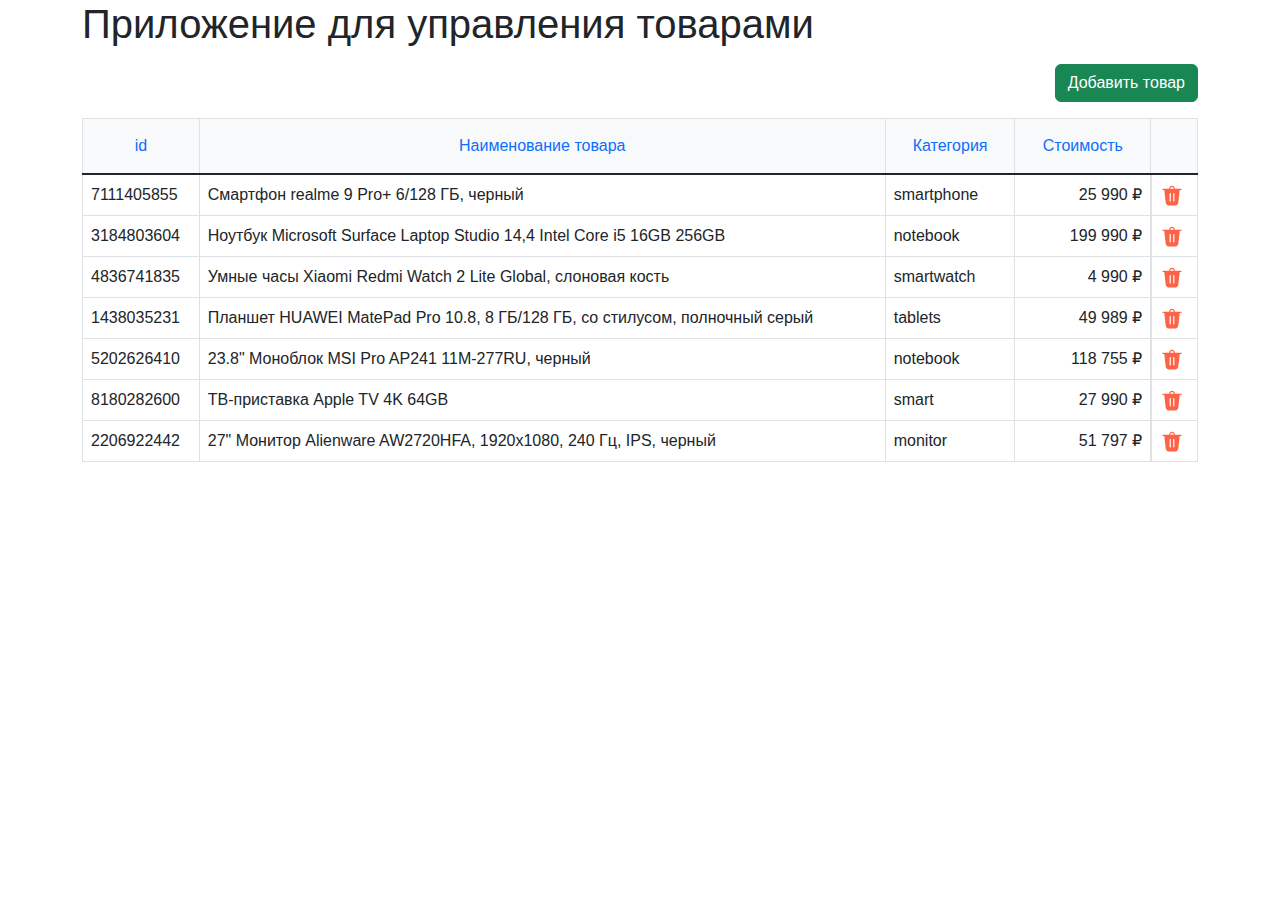
==== technoshop-cms/index.html @ 91b7c2df "first commit" ====
<!DOCTYPE html>
<html lang="ru">

<head>
  <meta charset="UTF-8">
  <meta http-equiv="X-UA-Compatible" content="IE=edge">
  <meta name="viewport" content="width=device-width, initial-scale=1.0">
  <title>CRM Techno Shop</title>

  <link rel="stylesheet" href="css/bootstrap.min.css">
  <link rel="stylesheet" href="css/style.css">

</head>

<body>
  <div class="container">
    <h1 class="mb-3">Приложение для управления товарами</h1>

    <button type="button" class="modal-open-btn btn btn-success d-block mb-3 ms-auto">Добавить товар</button>

    <div class="table-responsive">
      <table class="table table-bordered">
        <thead class="table-light wrapper-sort">
          <tr>
            <th><button class="btn-sort btn btn-link w-100 h-100 text-decoration-none" data-sort="id">id</button></th>
            <th><button class="btn-sort btn btn-link w-100 h-100 text-decoration-none" data-sort="title">Наименование товара</button></th>
            <th><button class="btn-sort btn btn-link w-100 h-100 text-decoration-none" data-sort="category">Категория</button></th>
            <th><button class="btn-sort btn btn-link w-100 h-100 text-decoration-none" data-sort="price">Стоимость</button></th>
            <th></th>
          </tr>
        </thead>
        <tbody class="table-group-divider table-goods">
          <tr class="table-row table-goods-item" data-id="7111405855">
            <td>7111405855</td>
            <td>Смартфон realme 9 Pro+ 6/128 ГБ, черный</td>
            <td>smartphone</td>
            <td class="text-end">25 990 &#8381;</td>
            <td class="d-flex">
              <button class="btn-table btn-delete">
                <svg width="30" height="30">
                  <use xlink:href="#delete" />
                </svg>
              </button>
            </td>
          </tr>
          <tr class="table-row table-goods-item" data-id="3184803604">
            <td>3184803604</td>
            <td>Ноутбук Microsoft Surface Laptop Studio 14,4 Intel Core i5 16GB 256GB</td>
            <td>notebook</td>
            <td class="text-end">199 990 &#8381;</td>
            <td class="d-flex">
              <button class="btn-table btn-delete">
                <svg width="30" height="30">
                  <use xlink:href="#delete" />
                </svg>
              </button>
            </td>
          </tr>
          <tr class="table-row table-goods-item" data-id="4836741835">
            <td>4836741835</td>
            <td>Умные часы Xiaomi Redmi Watch 2 Lite Global, слоновая кость</td>
            <td>smartwatch</td>
            <td class="text-end">4 990 &#8381;</td>
            <td class="d-flex">
              <button class="btn-table btn-delete">
                <svg width="30" height="30">
                  <use xlink:href="#delete" />
                </svg>
              </button>
            </td>
          </tr>
          <tr class="table-row table-goods-item" data-id="1438035231">
            <td>1438035231</td>
            <td>Планшет HUAWEI MatePad Pro 10.8, 8 ГБ/128 ГБ, со стилусом, полночный серый</td>
            <td>tablets</td>
            <td class="text-end">49 989 &#8381;</td>
            <td class="d-flex">
              <button class="btn-table btn-delete">
                <svg width="30" height="30">
                  <use xlink:href="#delete" />
                </svg>
              </button>
            </td>
          </tr>
          <tr class="table-row table-goods-item" data-id="5202626410">
            <td>5202626410</td>
            <td>23.8" Моноблок MSI Pro AP241 11M-277RU, черный</td>
            <td>notebook</td>
            <td class="text-end">118 755 &#8381;</td>
            <td class="d-flex">
              <button class="btn-table btn-delete">
                <svg width="30" height="30">
                  <use xlink:href="#delete" />
                </svg>
              </button>
            </td>
          </tr>
          <tr class="table-row table-goods-item" data-id="8180282600">
            <td>8180282600</td>
            <td>ТВ-приставка Apple TV 4K 64GB</td>
            <td>smart</td>
            <td class="text-end">27 990 &#8381;</td>
            <td class="d-flex">
              <button class="btn-table btn-delete">
                <svg width="30" height="30">
                  <use xlink:href="#delete" />
                </svg>
              </button>
            </td>
          </tr>
          <tr class="table-row table-goods-item" data-id="2206922442">
            <td>2206922442</td>
            <td>27" Монитор Alienware AW2720HFA, 1920x1080, 240 Гц, IPS, черный</td>
            <td>monitor</td>
            <td class="text-end">51 797 &#8381;</td>
            <td class="d-flex">
              <button class="btn-table btn-delete">
                <svg width="30" height="30">
                  <use xlink:href="#delete" />
                </svg>
              </button>
            </td>
          </tr>
        </tbody>
      </table>

      <div class="modal">
        <div class="modal-dialog">
          <form class="modal-content">
            <div class="modal-header">
              <h5 class="modal-title" name="header">Добавить новый товар</h5>
              <button type="button" class="btn-close" aria-label="Закрыть модальное окно"></button>
            </div>
            <div class="modal-body">
              <div class="row g-3">
                <div class="col-12 col-sm-6">
                  <input type="text" class="form-control" name="title" placeholder="Наименование" aria-label="Наименование товара" required>
                </div>
                <div class="col-12 col-sm-6">
                  <input type="text" class="form-control" name="category" list="category" placeholder="Категория" aria-label="Категория товара(eng/rus)" required>
                  <datalist id="category">
                    <option value="phone"></option>
                    <option value="car"></option>
                    <option value="bike"></option>
                    <option value="fruit"></option>
                    <option value="house"></option>
                </datalist>
                </div>
                <div class="col-12">
                  <textarea type="text" class="form-control" name="description" placeholder="Описание" aria-label="Описание товара" rows="5" required></textarea>
                </div>
                <div class="col-12 col-sm-6">
                  <input type="number" class="form-control" name="display" step="0.01" placeholder="Экран" aria-label="Размер экрана">
                </div>
                <div class="col-12 col-sm-6">
                  <input type="number" class="form-control" min="1" step="1" name="price" placeholder="Цена" aria-label="Цена товара" required>
                </div>
              </div>
              <hr>
              <label tabindex="0" for="image" class="btn btn-primary d-block mx-auto">Добавить изображение</label>
              <input class="visually-hidden" tabindex="-1" type="file" name="image" id="image">
              <input type="hidden" name="imagesave">
              <div class="wrapper-preview">
                <img class="preview">
              </div>
            </div>
            <div class="modal-footer">
              <input type="hidden" name="id">
              <button type="submit" class="btn btn-primary modal-submit-btn">Добавить товар</button>
            </div>
            
          </form>
          
        </div>
      </div>

      <svg style="display: none">
        <symbol id="edit" viewbox="0 0 30 30" fill="currentColor" xmlns="http://www.w3.org/2000/svg">
          <path d="M8.75 21.2663L14.2662 21.2475L26.3062 9.3225C26.7787 8.85 27.0387 8.2225 27.0387 7.555C27.0387 6.8875 26.7787 6.26 26.3062 5.7875L24.3237 3.805C23.3787 2.86 21.73 2.865 20.7925 3.80125L8.75 15.7288V21.2663V21.2663ZM22.5562 5.5725L24.5425 7.55125L22.5462 9.52875L20.5637 7.5475L22.5562 5.5725ZM11.25 16.7713L18.7875 9.305L20.77 11.2875L13.2337 18.7513L11.25 18.7575V16.7713Z" />
          <path d="M6.25 26.25H23.75C25.1288 26.25 26.25 25.1288 26.25 23.75V12.915L23.75 15.415V23.75H10.1975C10.165 23.75 10.1313 23.7625 10.0988 23.7625C10.0575 23.7625 10.0163 23.7513 9.97375 23.75H6.25V6.25H14.8088L17.3088 3.75H6.25C4.87125 3.75 3.75 4.87125 3.75 6.25V23.75C3.75 25.1288 4.87125 26.25 6.25 26.25Z" />
        </symbol>
        <symbol id="delete" viewbox="0 0 30 30" fill="currentColor" xmlns="http://www.w3.org/2000/svg">
          <path d="M12.75 6H17.25C17.25 5.40326 17.0129 4.83097 16.591 4.40901C16.169 3.98705 15.5967 3.75 15 3.75C14.4033 3.75 13.831 3.98705 13.409 4.40901C12.9871 4.83097 12.75 5.40326 12.75 6V6ZM11.25 6C11.25 5.00544 11.6451 4.05161 12.3483 3.34835C13.0516 2.64509 14.0054 2.25 15 2.25C15.9946 2.25 16.9484 2.64509 17.6517 3.34835C18.3549 4.05161 18.75 5.00544 18.75 6H26.25C26.4489 6 26.6397 6.07902 26.7803 6.21967C26.921 6.36032 27 6.55109 27 6.75C27 6.94891 26.921 7.13968 26.7803 7.28033C26.6397 7.42098 26.4489 7.5 26.25 7.5H24.669L22.878 23.016C22.7514 24.1128 22.226 25.1248 21.4018 25.8594C20.5776 26.594 19.5121 26.9999 18.408 27H11.592C10.4879 26.9999 9.42242 26.594 8.59821 25.8594C7.77399 25.1248 7.2486 24.1128 7.122 23.016L5.331 7.5H3.75C3.55109 7.5 3.36032 7.42098 3.21967 7.28033C3.07902 7.13968 3 6.94891 3 6.75C3 6.55109 3.07902 6.36032 3.21967 6.21967C3.36032 6.07902 3.55109 6 3.75 6H11.25ZM13.5 12C13.5 11.8011 13.421 11.6103 13.2803 11.4697C13.1397 11.329 12.9489 11.25 12.75 11.25C12.5511 11.25 12.3603 11.329 12.2197 11.4697C12.079 11.6103 12 11.8011 12 12V21C12 21.1989 12.079 21.3897 12.2197 21.5303C12.3603 21.671 12.5511 21.75 12.75 21.75C12.9489 21.75 13.1397 21.671 13.2803 21.5303C13.421 21.3897 13.5 21.1989 13.5 21V12ZM17.25 11.25C17.0511 11.25 16.8603 11.329 16.7197 11.4697C16.579 11.6103 16.5 11.8011 16.5 12V21C16.5 21.1989 16.579 21.3897 16.7197 21.5303C16.8603 21.671 17.0511 21.75 17.25 21.75C17.4489 21.75 17.6397 21.671 17.7803 21.5303C17.921 21.3897 18 21.1989 18 21V12C18 11.8011 17.921 11.6103 17.7803 11.4697C17.6397 11.329 17.4489 11.25 17.25 11.25Z" />
        </symbol>
      </svg>
    </div>
  </div>
</body>

</html>
---- technoshop-cms/css/style.css ----
html {
  position: relative;
  box-sizing: border-box;
}

*,
*::before,
*::after {
  box-sizing: inherit;
}

body {
  min-width: 320px;
  min-height: 100vh;
  font-family: Arial, sans-serif;
}

img,
svg {
  max-width: 100%;
  max-height: 100%;
  height: auto;
}

button {
  padding: 0;
  cursor: pointer;
  background-color: transparent;
  border: none;
}

a {
  text-decoration: none;
  color: inherit;
}

ul {
  list-style: none;
  padding: 0;
  margin: 0;
}

h1,
h2,
h3,
p,
figure,
fieldset {
  margin: 0;
}

iframe {
  border: none;
}

.visually-hidden {
  position: fixed;
  transform: scale(0);
}

.table-row {
  cursor: pointer;
}

.table-row:hover {
  background-color: beige;
  cursor: ponter;
}

.btn-table {
  width: 24px;
  height: 24px;
}

.btn-edit {
  color: darksalmon;
}

.btn-delete {
  color: tomato;
}

.preview {
  display: none;
  margin: 0 auto;
  width: auto;
  max-height: 300px;
  margin-top: 20px;
  margin-bottom: 20px;
}

.modal {
  background-color: rgba(0, 0, 0, 0.5);
}
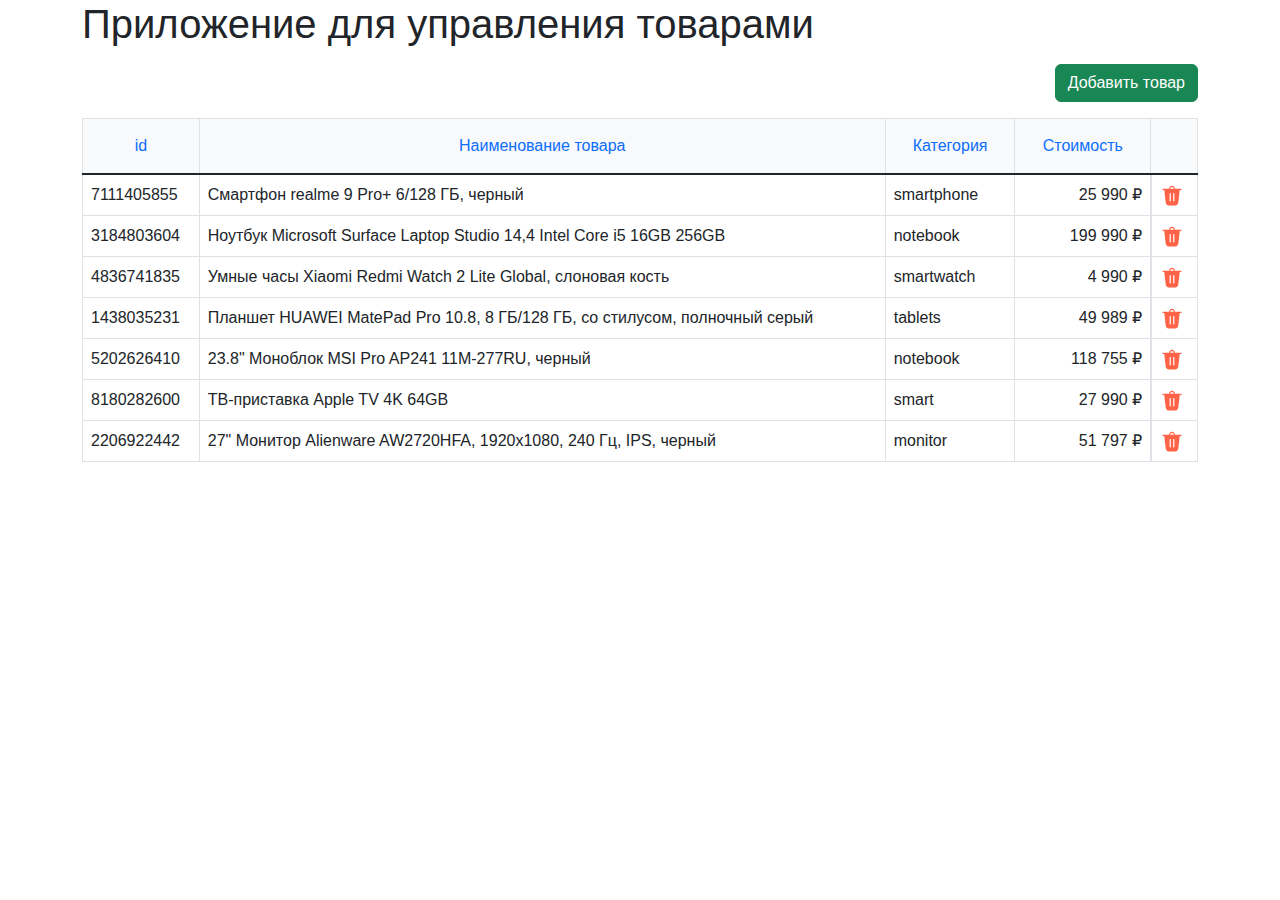
==== commit f7d77277: "feat: added functionality for modal window and prerview loaded file" ====
--- a/technoshop-cms/index.html
+++ b/technoshop-cms/index.html
@@ -10,6 +10,7 @@
   <link rel="stylesheet" href="css/bootstrap.min.css">
   <link rel="stylesheet" href="css/style.css">
 
+  <script type="module" src="script/index.js"></script>
 </head>
 
 <body>
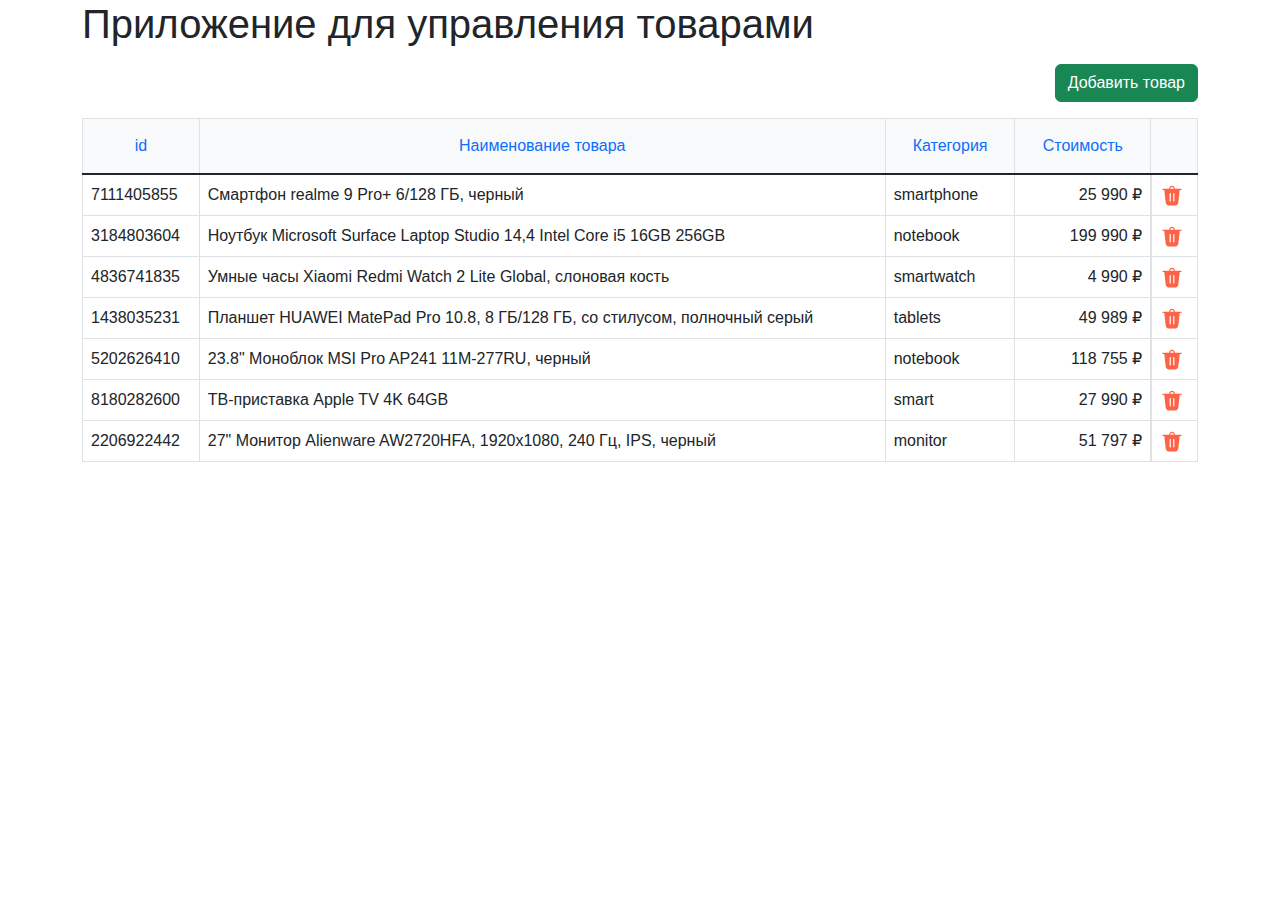
==== commit abfe50cd: "feat: render of the table of products received from the API" ====
--- a/technoshop-cms/index.html
+++ b/technoshop-cms/index.html
@@ -140,11 +140,6 @@
                 <div class="col-12 col-sm-6">
                   <input type="text" class="form-control" name="category" list="category" placeholder="Категория" aria-label="Категория товара(eng/rus)" required>
                   <datalist id="category">
-                    <option value="phone"></option>
-                    <option value="car"></option>
-                    <option value="bike"></option>
-                    <option value="fruit"></option>
-                    <option value="house"></option>
                 </datalist>
                 </div>
                 <div class="col-12">
